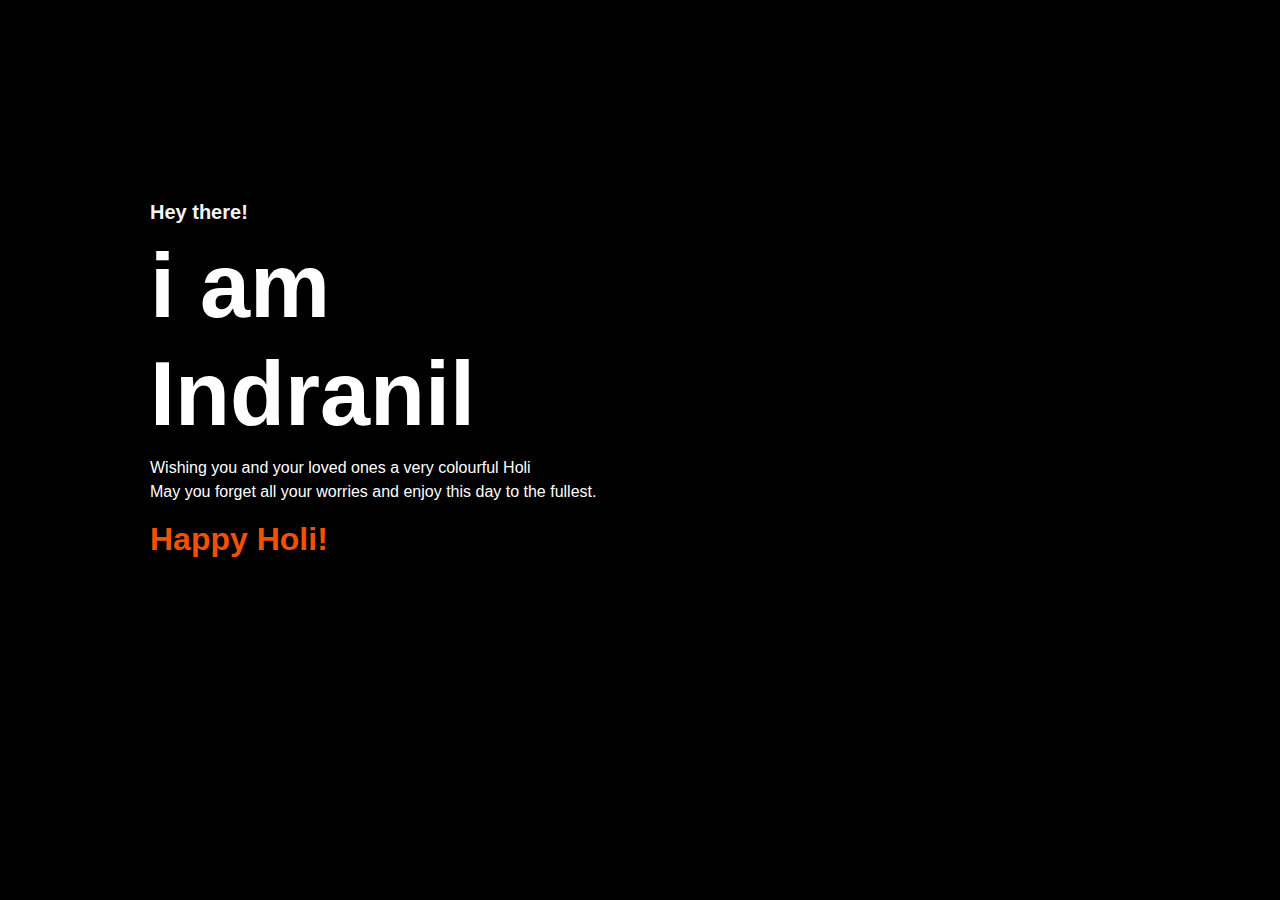
==== holi.html @ 229b2f44 "testing holi" ====
<!DOCTYPE html>
<html lang="en">
<head>
  <meta charset="UTF-8">
  <meta http-equiv="X-UA-Compatible" content="IE=edge">
  <meta name="viewport" content="width=device-width, initial-scale=1.0">
  <title>Happy Holi 2024</title>

  <link rel="stylesheet" href="https://stackpath.bootstrapcdn.com/bootstrap/4.4.1/css/bootstrap.min.css" integrity="sha384-Vkoo8x4CGsO3+Hhxv8T/Q5PaXtkKtu6ug5TOeNV6gBiFeWPGFN9MuhOf23Q9Ifjh" crossorigin="anonymous">
  <link rel="stylesheet" href="style.css">
</head>
<body>
  <nav class="navbar navbar-expand-lg fixed-top">
      <div class="container">
          </a>
      <button class="navbar-toggler" type="button" data-toggle="collapse" >
        <span class="navbar-toggler-icon"></span>
      </button>
   

  
      </div>
      </div>
    </nav>

    <div class="myinfo">
      <h1 class="holi">Hey there!</h1>
      <h1>i am Indranil</h1>
          <p>Wishing you and your loved ones a very colourful Holi<br>May you forget all your worries and enjoy this day to the fullest.<br> <h2 class="hue">Happy Holi!</h2></p>

      </div>

      <video autoplay loop play-inline muted  >
          <source src="Happy Holi.mp4">
              video is not load
          </video>

  
</body>

</html>
---- style.css ----
*{
    margin: 0;
    padding: 0;
    box-sizing: border-box;
    user-select: none;
    font-family: poppins, sans-serif;

}
body{
    overflow: hidden;
    background: rgb(0, 0, 0);
    background-size: cover;
    
}
.navbar{
    margin-top: 10px;
}
.logo{
    width: 40px;
    height: 40px;
    filter:drop-shadow(0 0 10px white);
}

.myinfo
{
    position: relative;
    top: 200px;
    left: 150px;
    width: 500px;
    color:white;
    text-shadow: 5px 5px 10px rgba(0, 0, 0, 0.73);
   


}

.nav-link
{
    color:white;
}
.nav-item{
color: white;
margin-left: 20px;
}
.btn{
    border:none;
    color:white;
    background: transparent;
    border: 1px solid white;
    border-radius: 50px;
}
.holi{
   
    color:transparent;
    background-clip: border-box;
    color: whitesmoke;
    /* list-style: none; */
    font-size: 20px;
    font-weight: bold;
    /* position: relative; */
    /* top: 0; */
}
h1{
    font-size: 90px;
    font-weight: bold;
}

.nav-link:hover
{
   color: rgb(255, 0, 0);
   text-shadow: 0 0 20px black;
}
video
{
    position: absolute;
    left:00px;
    bottom: 00px;
    z-index: -2;
    height: auto;
    /* width: 100%; */
    min-width: 100%;
    min-height: 100%;
    filter: blur(100);
}
.hue{
    color: rgb(240, 81, 2);
    
    font-weight: bold;
    animation: hue 5s infinite;
}

@keyframes hue{
    0%{
        -webkit-filter: hue-rotate(0deg);
    }
    100%{

        -webkit-filter: hue-rotate(700deg);
    }
}
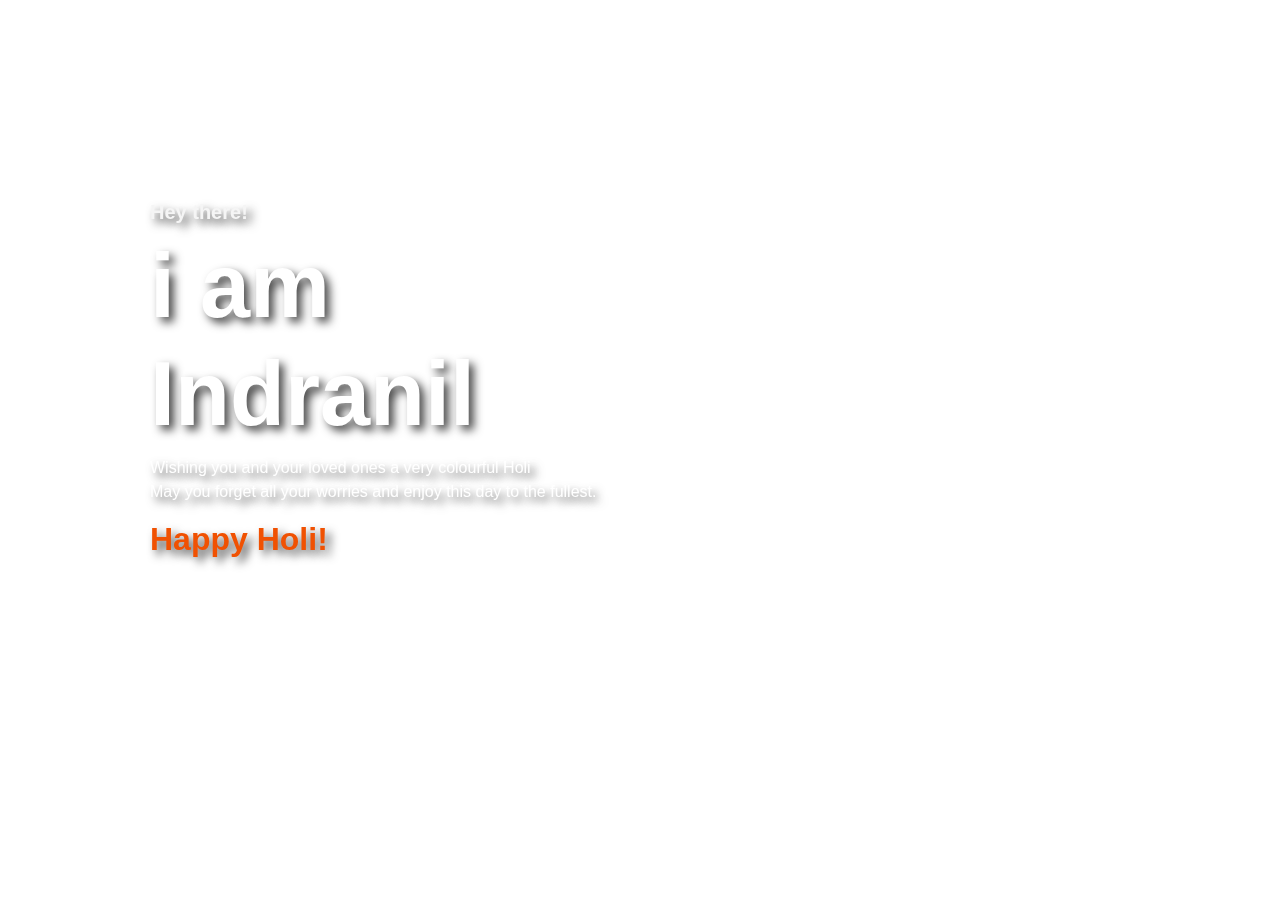
==== commit bf0ac37e: "video FIX" ====
--- a/holi.html
+++ b/holi.html
@@ -1,43 +1,173 @@
 <!DOCTYPE html>
 <html lang="en">
+
 <head>
   <meta charset="UTF-8">
   <meta http-equiv="X-UA-Compatible" content="IE=edge">
   <meta name="viewport" content="width=device-width, initial-scale=1.0">
   <title>Happy Holi 2024</title>
 
-  <link rel="stylesheet" href="https://stackpath.bootstrapcdn.com/bootstrap/4.4.1/css/bootstrap.min.css" integrity="sha384-Vkoo8x4CGsO3+Hhxv8T/Q5PaXtkKtu6ug5TOeNV6gBiFeWPGFN9MuhOf23Q9Ifjh" crossorigin="anonymous">
+  <link rel="stylesheet" href="https://stackpath.bootstrapcdn.com/bootstrap/4.4.1/css/bootstrap.min.css"
+    integrity="sha384-Vkoo8x4CGsO3+Hhxv8T/Q5PaXtkKtu6ug5TOeNV6gBiFeWPGFN9MuhOf23Q9Ifjh" crossorigin="anonymous">
   <link rel="stylesheet" href="style.css">
 </head>
+
 <body>
   <nav class="navbar navbar-expand-lg fixed-top">
-      <div class="container">
-          </a>
-      <button class="navbar-toggler" type="button" data-toggle="collapse" >
-        <span class="navbar-toggler-icon"></span>
-      </button>
-   
+    <div class="container">
+      <!-- Navbar content -->
+    </div>
+  </nav>
 
+  <div class="myinfo">
+    <h1 class="holi">Hey there!</h1>
+    <h1>i am Indranil</h1>
+    <p>Wishing you and your loved ones a very colourful Holi<br>May you forget all your worries and enjoy this day to
+      the fullest.<br>
+    <h2 class="hue">Happy Holi!</h2>
+    </p>
+  </div>
+
+  <div id="player"></div>
+
+  <script>
+    // Load YouTube Player API asynchronously
+    var tag = document.createElement('script');
+    tag.src = 'https://www.youtube.com/iframe_api';
+    var firstScriptTag = document.getElementsByTagName('script')[0];
+    firstScriptTag.parentNode.insertBefore(tag, firstScriptTag);
   
-      </div>
-      </div>
-    </nav>
+    // Create YouTube player when API is ready
+    var player;
+    function onYouTubeIframeAPIReady() {
+      player = new YT.Player('player', {
+        height: '100%',
+        width: '100%',
+        videoId: 'Z3zs5hHsLOk', // Replace VIDEO_ID with the actual YouTube video ID
+        playerVars: {
+          'autoplay': 1, // Autoplay video
+          'controls': 0, // Hide player controls
+          'rel': 0,      // Hide related videos at the end
+          'showinfo': 0, // Hide video title and uploader info
+          'modestbranding': 1 // Reduce YouTube branding in the player
+        },
+        events: {
+          'onReady': onPlayerReady
+        }
+      });
+    }
+  
+    function onPlayerReady(event) {
+      event.target.playVideo();
+    }
+  </script>
 
-    <div class="myinfo">
-      <h1 class="holi">Hey there!</h1>
-      <h1>i am Indranil</h1>
-          <p>Wishing you and your loved ones a very colourful Holi<br>May you forget all your worries and enjoy this day to the fullest.<br> <h2 class="hue">Happy Holi!</h2></p>
+  <style>
+    * {
+      margin: 0;
+      padding: 0;
+      box-sizing: border-box;
+      user-select: none;
+      font-family: poppins, sans-serif;
+    }
 
-      </div>
+    body {
+      overflow: hidden;
+    }
 
-      <video autoplay loop play-inline muted  >
-          <source src="Happy Holi.mp4">
-              video is not load
-          </video>
+    .myinfo {
+      position: relative;
+      top: 200px;
+      left: 150px;
+      width: 500px;
+      color: white;
+      text-shadow: 5px 5px 10px rgba(0, 0, 0, 0.73);
+      z-index: 2; /* Ensure content is above video */
+    }
 
-  
+    .navbar {
+      margin-top: 10px;
+    }
+
+    .logo {
+      width: 40px;
+      height: 40px;
+      filter: drop-shadow(0 0 10px white);
+    }
+
+    .nav-link {
+      color: white;
+    }
+
+    .nav-item {
+      color: white;
+      margin-left: 20px;
+    }
+
+    .btn {
+      border: none;
+      color: white;
+      background: transparent;
+      border: 1px solid white;
+      border-radius: 50px;
+    }
+
+    .holi {
+      color: transparent;
+      background-clip: border-box;
+      color: whitesmoke;
+      font-size: 20px;
+      font-weight: bold;
+    }
+
+    h1 {
+      font-size: 90px;
+      font-weight: bold;
+    }
+
+    .nav-link:hover {
+      color: rgb(255, 0, 0);
+      text-shadow: 0 0 20px black;
+    }
+
+    video {
+      position: absolute;
+      left: 00px;
+      bottom: 00px;
+      z-index: -2;
+      height: auto;
+      min-width: 100%;
+      min-height: 100%;
+      filter: blur(100);
+    }
+
+    .hue {
+      color: rgb(240, 81, 2);
+      font-weight: bold;
+      animation: hue 5s infinite;
+    }
+
+    @keyframes hue {
+      0% {
+        -webkit-filter: hue-rotate(0deg);
+      }
+
+      100% {
+        -webkit-filter: hue-rotate(700deg);
+      }
+    }
+
+    /* Additional styles for full screen */
+    #player {
+      position: fixed;
+      top: 0;
+      left: 0;
+      width: 100%;
+      height: 100%;
+      z-index: 1; /* Ensure video is behind content */
+    }
+  </style>
+
 </body>
 
 </html>
-
-
